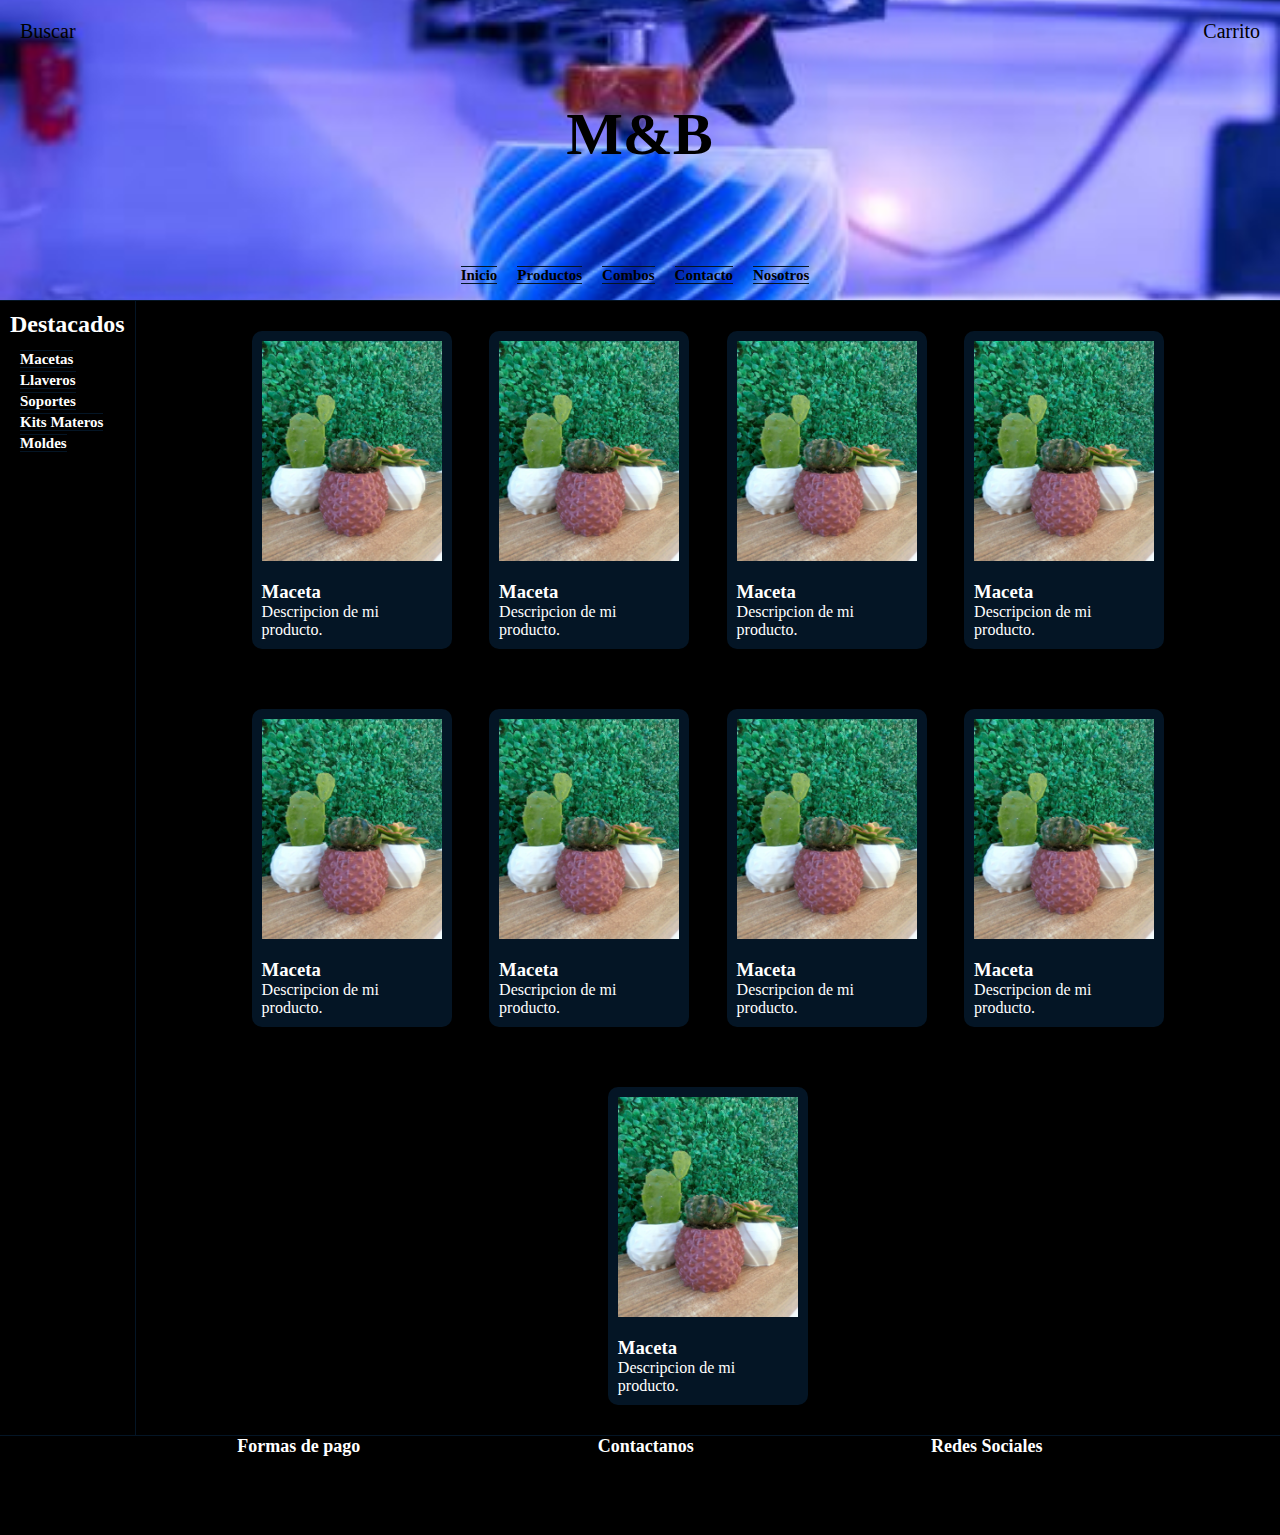
==== index.html @ 9ee95212 "Primer Commit" ====
<!DOCTYPE html>
<html lang="en">

<head>
    <meta charset="UTF-8">
    <meta http-equiv="X-UA-Compatible" content="IE=edge">
    <meta name="viewport" content="width=device-width, initial-scale=1.0">
    <title>Inicio M&B</title>
    <link rel="stylesheet" href="./css/Style.css">
</head>

<body>
    <header>
        <div class="encabezado">
            <div class="buscar">Buscar</div>
            <div class="title">
                <h1>M&B</h1>
            </div>
            <div class="carrito">Carrito</div>
        </div>
        <nav>
            <ul>
                <li><a href="./index.html">Inicio</a></li>
                <li><a href="/html/productos.html">Productos</a></li>
                <li><a href="./html/combos.html">Combos</a></li>
                <li><a href="./html/contacto.html">Contacto</a></li>
                <li><a href="./html/nosotros.html">Nosotros</a></li>
            </ul>
        </nav>

    </header>
    <main class="contenedor">
        <aside>
            <h2>Destacados</h2>
            <ul class="lista-aside">
                <li> <a href="./">Macetas</a></li>
                <li> <a href="./">Llaveros</a></li>
                <li> <a href="./">Soportes</a></li>
                <li> <a href="./">Kits Materos</a></li>
                <li> <a href="./">Moldes</a></li>
            </ul>

        </aside>
        <section class="productos-destacados">

            <!---
            <h2>Productos Destacados</h2>-->

            <div class="card">
                <div class="card--img">
                    <img src="./imagenes/macetas.jpg " alt=" ">
                </div>
                <div class="card--contenido ">
                    <h3>Maceta</h3>
                    <p>Descripcion de mi producto.</p>

                </div>
            </div>
            <div class="card">
                <div class="card--img">
                    <img src="./imagenes/macetas.jpg " alt=" ">
                </div>
                <div class="card--contenido ">
                    <h3>Maceta</h3>
                    <p>Descripcion de mi producto.</p>

                </div>
            </div>
            <div class="card">
                <div class="card--img">
                    <img src="./imagenes/macetas.jpg " alt=" ">
                </div>
                <div class="card--contenido ">
                    <h3>Maceta</h3>
                    <p>Descripcion de mi producto.</p>

                </div>
            </div>
            <div class="card">
                <div class="card--img">
                    <img src="./imagenes/macetas.jpg " alt=" ">
                </div>
                <div class="card--contenido ">
                    <h3>Maceta</h3>
                    <p>Descripcion de mi producto.</p>

                </div>
            </div>
            <div class="card">
                <div class="card--img">
                    <img src="./imagenes/macetas.jpg " alt=" ">
                </div>
                <div class="card--contenido ">
                    <h3>Maceta</h3>
                    <p>Descripcion de mi producto.</p>

                </div>
            </div>
            <div class="card">
                <div class="card--img">
                    <img src="./imagenes/macetas.jpg " alt=" ">
                </div>
                <div class="card--contenido ">
                    <h3>Maceta</h3>
                    <p>Descripcion de mi producto.</p>

                </div>
            </div>
            <div class="card">
                <div class="card--img">
                    <img src="./imagenes/macetas.jpg " alt=" ">
                </div>
                <div class="card--contenido ">
                    <h3>Maceta</h3>
                    <p>Descripcion de mi producto.</p>

                </div>
            </div>
            <div class="card">
                <div class="card--img">
                    <img src="./imagenes/macetas.jpg " alt=" ">
                </div>
                <div class="card--contenido ">
                    <h3>Maceta</h3>
                    <p>Descripcion de mi producto.</p>

                </div>
            </div>
            <div class="card">
                <div class="card--img">
                    <img src="./imagenes/macetas.jpg " alt=" ">
                </div>
                <div class="card--contenido ">
                    <h3>Maceta</h3>
                    <p>Descripcion de mi producto.</p>

                </div>
            </div>
        </section>
    </main>
    <footer>
        <section class="contenedor--footer">

            <div class="pago">
                <h4>Formas de pago</h4>
            </div>
            <div class="contactanos">
                <h4>Contactanos</h4>
            </div>
            <div class="redes">
                <h4>Redes Sociales</h4>
            </div>
        </section>
    </footer>
</body>

</html>
---- css/Style.css ----
* {
    margin: 0;
    padding: 0;
    box-sizing: border-box;
}


/*Encabezado Header*/

header {
    background-image: url(/imagenes/ImagenProducto.JPG);
    background-repeat: no-repeat;
    background-position: center center;
    background-size: cover;
}

.encabezado {
    width: 100%;
    height: 250px;
    display: flex;
    justify-content: space-between;
    color: back;
}

.title {
    margin-top: 100px;
}

.title h1 {
    font-size: 60px;
}

.carrito {
    margin-right: 20px;
    margin-top: 20px;
    font-size: 20px;
}

.buscar {
    margin-left: 20px;
    margin-top: 20px;
    font-size: 20px;
}

nav {
    position: relative;
}

ul {
    display: flex;
    flex-direction: row;
    height: 50px;
    justify-content: center;
    column-gap: 20px;
    margin-right: 10px;
    align-items: center;
}

ul li {
    list-style-type: none;
}

a {
    text-decoration: none;
    border-top: 1px solid rgb(4, 21, 37);
    border-bottom: 1px solid rgb(4, 21, 37);
    color: black;
    font-size: 15px;
    font-weight: 800;
    flex: wrap;
}


/*Main Contenedor */

main {
    border-top: 0.5px solid rgb(4, 21, 37);
}

.contenedor {
    display: flex;
    background-color: black;
    color: white;
}

aside {
    max-width: 250px;
    border-right: 0.5px solid rgb(4, 21, 37);
    flex: row;
}

aside h2 {
    margin: 10px 10px 10px 10px;
}

.lista-aside {
    display: block;
    align-items: center;
    justify-content: center;
    font-size: 18px;
    margin-left: 20px;
}

.lista-aside a {
    color: white;
}

.productos-destacados {
    display: flex;
    flex-wrap: wrap;
    justify-content: center;
    width: 1200px;
    max-width: 950px;
    align-items: center;
    margin: 0px auto;
}

.card {
    display: flex;
    background-color: rgb(4, 21, 37);
    border-radius: 10px;
    width: 200px;
    margin: 30px auto;
    flex-wrap: wrap;
}

.card--img {
    display: flex;
    flex: 1 1 100px;
    align-items: center;
    justify-content: center;
}

.card--img img {
    width: 180px;
    height: 220px;
    margin: 10px;
}

.card--contenido {
    display: block;
    flex: 1 1 180px;
    flex-wrap: wrap;
    gap: 10px;
    margin: 10px;
}


/*Footer*/

footer {
    background-color: black;
    border-top: 0.5px solid rgb(4, 21, 37);
    height: 100px;
}

.contenedor--footer {
    display: flex;
    align-items: center;
    justify-content: space-evenly;
    margin: 0px auto;
    color: white
}

.lista-footer {
    display: block;
    align-items: center;
    justify-content: center;
    font-size: 20px;
}

h4 {
    font-size: 18px;
}
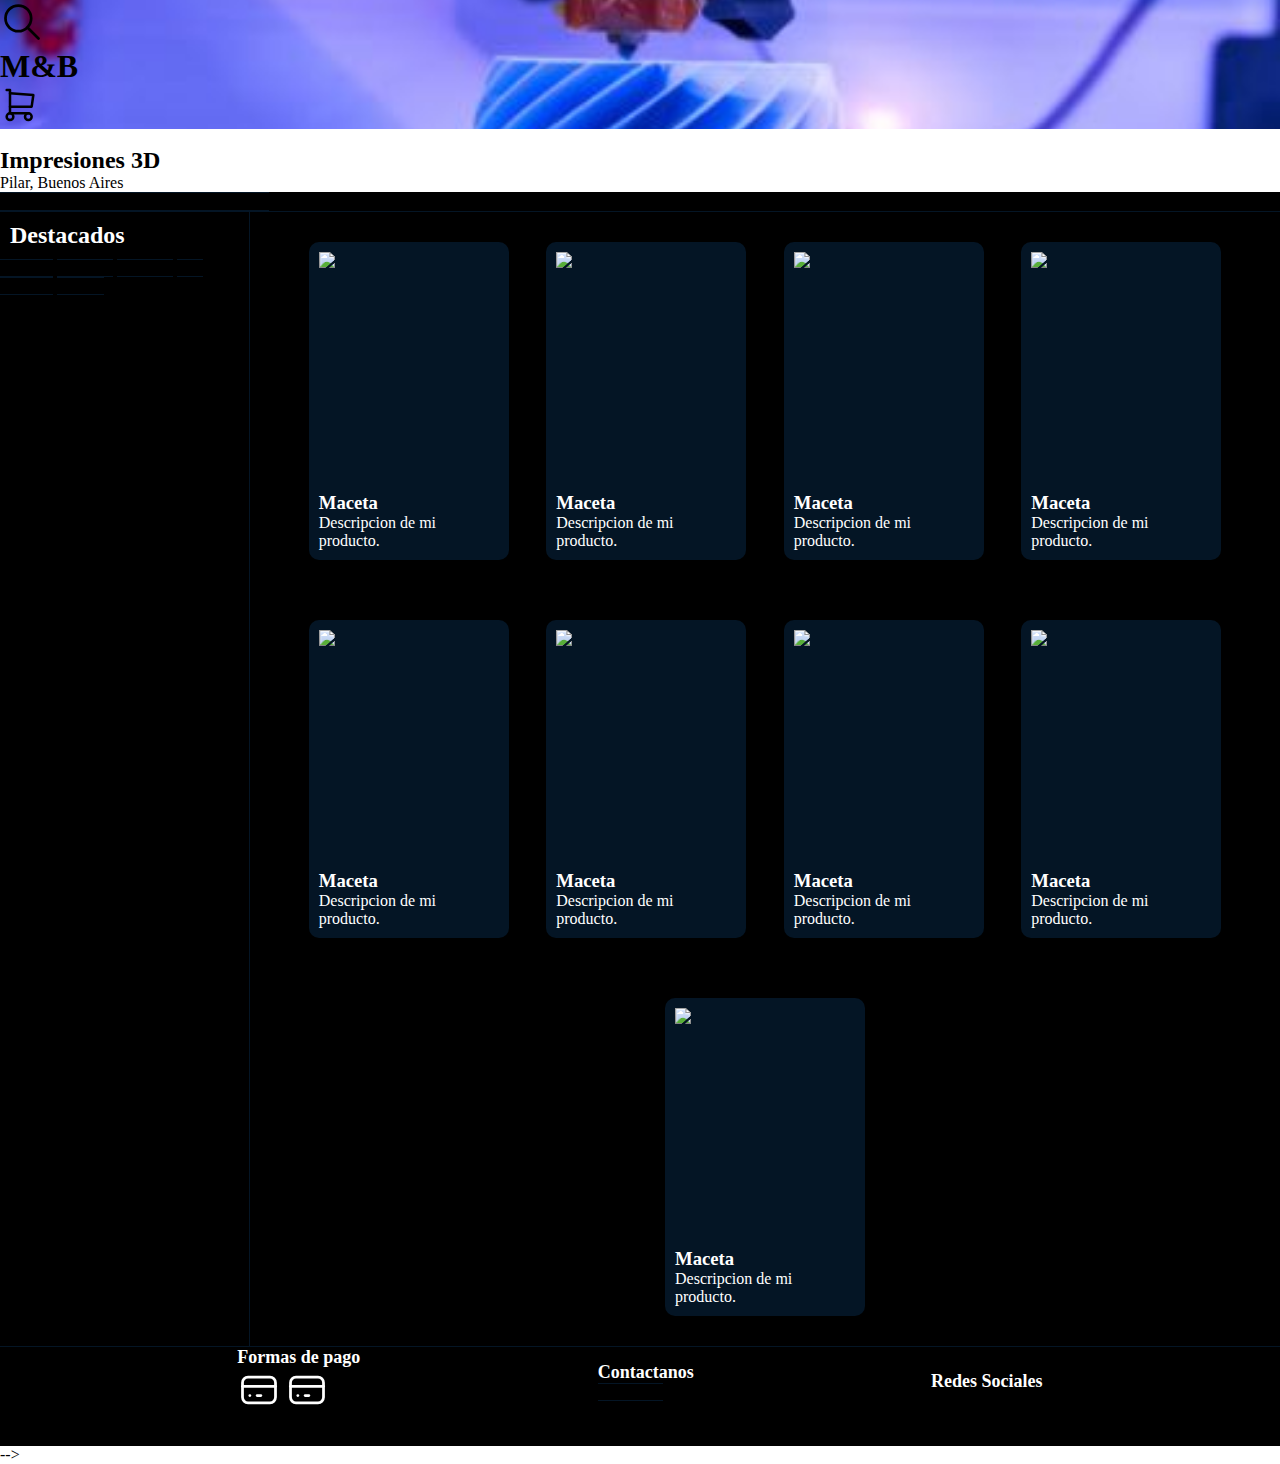
==== commit 5eb840b4: "cambios grandes" ====
--- a/index.html
+++ b/index.html
@@ -10,45 +10,63 @@
 </head>
 
 <body>
-    <header>
-        <div class="encabezado">
-            <div class="buscar">Buscar</div>
-            <div class="title">
-                <h1>M&B</h1>
-            </div>
-            <div class="carrito">Carrito</div>
+    <header>            
+             <svg xmlns="http://www.w3.org/2000/svg" class="icon icon-tabler icon-tabler-search" width="44" height="44" viewBox="0 0 24 24" stroke-width="1.5" stroke="currentColor" fill="none" stroke-linecap="round" stroke-linejoin="round">
+                <path stroke="none" d="M0 0h24v24H0z" fill="none"/>
+                <circle cx="10" cy="10" r="7" />
+                <line x1="21" y1="21" x2="15" y2="15" />
+            </svg>
+            <h1 class="titulo">M&B</h1>
+            <svg xmlns="http://www.w3.org/2000/svg" class="icon icon-tabler icon-tabler-shopping-cart" width="40" height="40" viewBox="0 0 24 24" stroke-width="1.5" stroke="#000000" fill="none" stroke-linecap="round" stroke-linejoin="round">
+                <path stroke="none" d="M0 0h24v24H0z" fill="none"/>
+                <circle cx="6" cy="19" r="2" />
+                <circle cx="17" cy="19" r="2" />
+                <path d="M17 17h-11v-14h-2" />
+                <path d="M6 5l14 1l-1 7h-13" />
+            </svg>
+    </header>
+        
+    <section class="fondo-myb"> 
+        <div class="contenido-myb">
+        
+            <div class="ubicacion">
+                <img src="/assets/logo.png" alt="">
+                <h2>Impresiones 3D</h2>
+               <p>Pilar, Buenos Aires</p>
+             </div>
+        
+        
         </div>
-        <nav>
-            <ul>
-                <li><a href="./index.html">Inicio</a></li>
-                <li><a href="/html/productos.html">Productos</a></li>
-                <li><a href="./html/combos.html">Combos</a></li>
-                <li><a href="./html/contacto.html">Contacto</a></li>
-                <li><a href="./html/nosotros.html">Nosotros</a></li>
-            </ul>
-        </nav>
+    </section>
+    <div class="nav-bg">
+             <nav class="navegacion-principal contenedor">
+                <a href="/index.html">Inicio</a>
+                <a href="/html/productos.html">Productos</a>
+                <a href="/html/combos.html">Combos</a>
+                <a href="/html/contacto.html">Contacto</a>
+                <a href="/html/nosotros.html">Nosotros</a>
+            </nav>
+    </div>
 
-    </header>
-    <main class="contenedor">
+    
+    <main class="cuerpo contenedor">
+            
+        
         <aside>
             <h2>Destacados</h2>
-            <ul class="lista-aside">
-                <li> <a href="./">Macetas</a></li>
-                <li> <a href="./">Llaveros</a></li>
-                <li> <a href="./">Soportes</a></li>
-                <li> <a href="./">Kits Materos</a></li>
-                <li> <a href="./">Moldes</a></li>
-            </ul>
-
+            <nav class="nav-lat">
+                <a href="./">Macetas</a></li>
+                <a href="./">Llaveros</a>
+                <a href="./">Soportes</a>
+                <a href="./">Kits Materos</a>
+                <a href="./">Moldes</a>
+            </nav>
         </aside>
-        <section class="productos-destacados">
-
-            <!---
-            <h2>Productos Destacados</h2>-->
-
+      
+        <section class="productos-destacados sombra">
             <div class="card">
                 <div class="card--img">
-                    <img src="./imagenes/macetas.jpg " alt=" ">
+                    <img src="/assets/mate.jpg " alt=" ">
                 </div>
                 <div class="card--contenido ">
                     <h3>Maceta</h3>
@@ -58,7 +76,7 @@
             </div>
             <div class="card">
                 <div class="card--img">
-                    <img src="./imagenes/macetas.jpg " alt=" ">
+                    <img src="/assets/mate.jpg " alt=" ">
                 </div>
                 <div class="card--contenido ">
                     <h3>Maceta</h3>
@@ -68,7 +86,7 @@
             </div>
             <div class="card">
                 <div class="card--img">
-                    <img src="./imagenes/macetas.jpg " alt=" ">
+                    <img src="/assets/mate.jpg  " alt=" ">
                 </div>
                 <div class="card--contenido ">
                     <h3>Maceta</h3>
@@ -78,7 +96,7 @@
             </div>
             <div class="card">
                 <div class="card--img">
-                    <img src="./imagenes/macetas.jpg " alt=" ">
+                    <img src="/assets/mate.jpg " alt=" ">
                 </div>
                 <div class="card--contenido ">
                     <h3>Maceta</h3>
@@ -88,7 +106,7 @@
             </div>
             <div class="card">
                 <div class="card--img">
-                    <img src="./imagenes/macetas.jpg " alt=" ">
+                    <img src="/assets/mate.jpg " alt=" ">
                 </div>
                 <div class="card--contenido ">
                     <h3>Maceta</h3>
@@ -98,7 +116,7 @@
             </div>
             <div class="card">
                 <div class="card--img">
-                    <img src="./imagenes/macetas.jpg " alt=" ">
+                    <img src="/assets/mate.jpg " alt=" ">
                 </div>
                 <div class="card--contenido ">
                     <h3>Maceta</h3>
@@ -108,7 +126,7 @@
             </div>
             <div class="card">
                 <div class="card--img">
-                    <img src="./imagenes/macetas.jpg " alt=" ">
+                    <img src="/assets/mate.jpg " alt=" ">
                 </div>
                 <div class="card--contenido ">
                     <h3>Maceta</h3>
@@ -118,7 +136,7 @@
             </div>
             <div class="card">
                 <div class="card--img">
-                    <img src="./imagenes/macetas.jpg " alt=" ">
+                    <img src="/assets/mate.jpg " alt=" ">
                 </div>
                 <div class="card--contenido ">
                     <h3>Maceta</h3>
@@ -128,7 +146,7 @@
             </div>
             <div class="card">
                 <div class="card--img">
-                    <img src="./imagenes/macetas.jpg " alt=" ">
+                    <img src="/assets/mate.jpg " alt=" ">
                 </div>
                 <div class="card--contenido ">
                     <h3>Maceta</h3>
@@ -137,21 +155,39 @@
                 </div>
             </div>
         </section>
+        
+    
     </main>
     <footer>
-        <section class="contenedor--footer">
+        <section class="contenedor--footer contenedor">
 
             <div class="pago">
                 <h4>Formas de pago</h4>
+                <svg xmlns="http://www.w3.org/2000/svg" class="icon icon-tabler icon-tabler-credit-card" width="44" height="44" viewBox="0 0 24 24" stroke-width="1.5" stroke="#ffffff" fill="none" stroke-linecap="round" stroke-linejoin="round">
+                    <path stroke="none" d="M0 0h24v24H0z" fill="none"/>
+                     <rect x="3" y="5" width="18" height="14" rx="3" />
+                        <line x1="3" y1="10" x2="21" y2="10" />
+                        <line x1="7" y1="15" x2="7.01" y2="15" />
+                        <line x1="11" y1="15" x2="13" y2="15" />
+                </svg>
+                <svg xmlns="http://www.w3.org/2000/svg" class="icon icon-tabler icon-tabler-credit-card" width="44" height="44" viewBox="0 0 24 24" stroke-width="1.5" stroke="#ffffff" fill="none" stroke-linecap="round" stroke-linejoin="round">
+                        <path stroke="none" d="M0 0h24v24H0z" fill="none"/>
+                        <rect x="3" y="5" width="18" height="14" rx="3" />
+                        <line x1="3" y1="10" x2="21" y2="10" />
+                        <line x1="7" y1="15" x2="7.01" y2="15" />
+                        <line x1="11" y1="15" x2="13" y2="15" />
+                </svg>
             </div>
             <div class="contactanos">
                 <h4>Contactanos</h4>
+                <a class="boton-footer" href="/html/contacto.html">Contactar</a>
             </div>
             <div class="redes">
                 <h4>Redes Sociales</h4>
             </div>
         </section>
     </footer>
+    -->
 </body>
 
 </html>